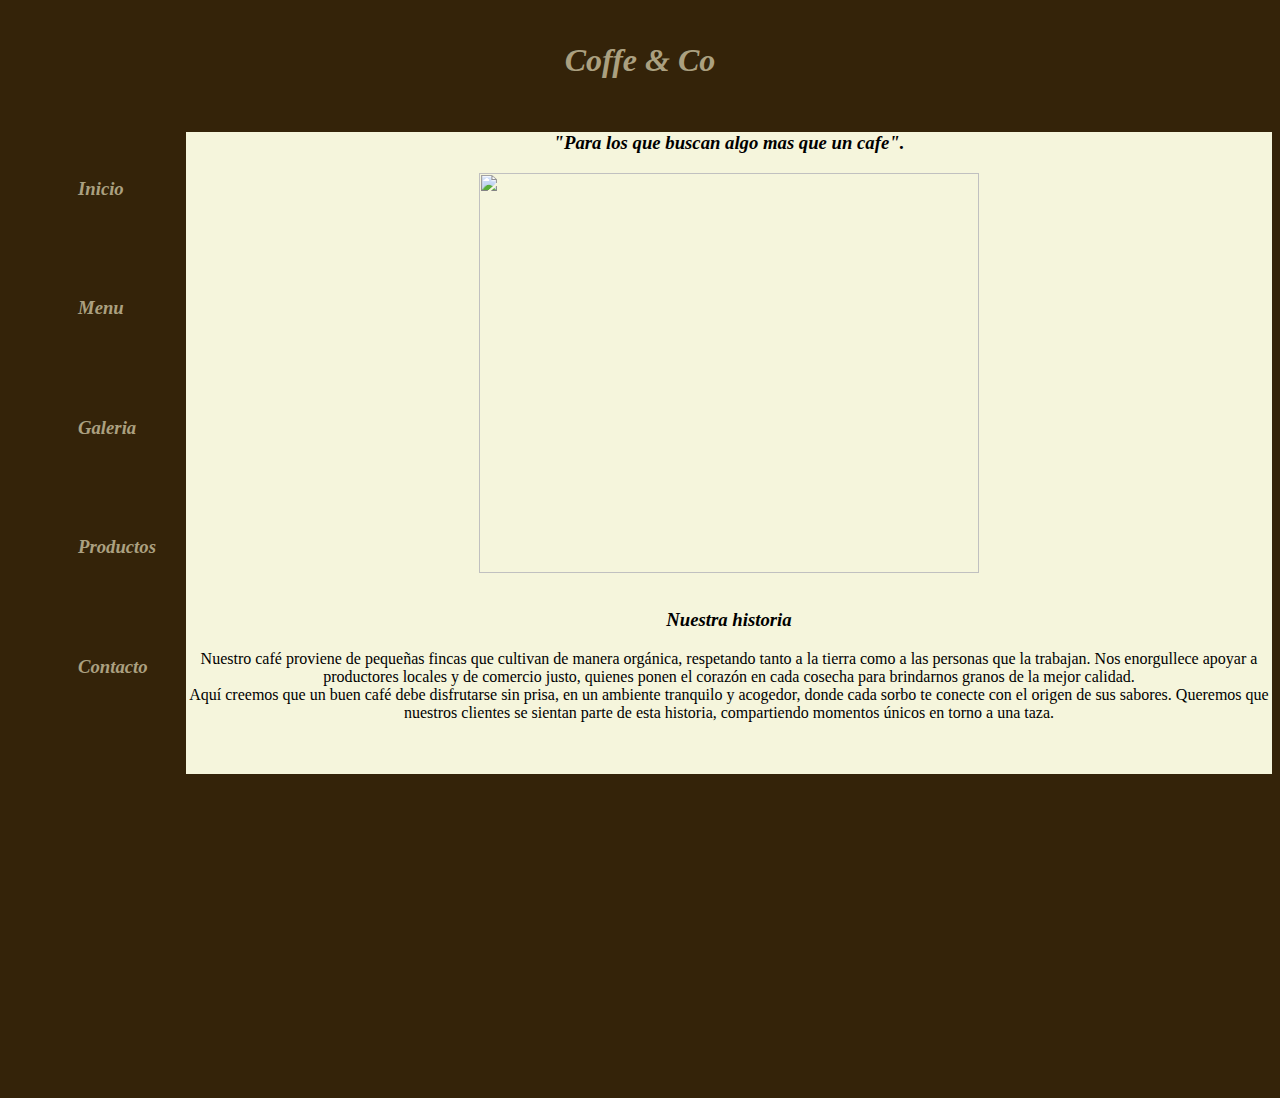
==== Dearrollo/index.html @ c9293ac0 "Commit" ====
<html>
    <head>
        <link href="https://www.dafont.com/es/relationship-of-melodrame.font?text=Coffee+%26+Co&psize=l&back=theme" rel="StyleSheet">
        <link rel="StyleSheet" href="styles.css" type="text/css">
    </head>
    <body id="body">
        <div id="Principal">
            <div class="Title">
                <h1>Coffe & Co</h1>
            </div>
            <div id="Menu">
                <nav>
                    <ul>
                        <li><h3>Inicio</h3></li>
                        <li><h3>Menu</h3></li>
                        <li><h3>Galeria</h3></li>
                        <li><h3>Productos</h3></li>
                        <li><h3>Contacto</h3></li>
                    </ul> 
                </nav>
            </div>
            <main>
                <div class="Sub_Title">
                    <h3>"Para los que buscan algo mas que un cafe".</h3>
                </div>
                <div class="Image">
                    <img src="./image (2).png" max width="500" max height="400">
                </div>
                <br>
                <div class="Center">
                    <div class="Sub_Title">
                        <h3>Nuestra historia</h3>
                    </div>
                    <p>Nuestro café proviene de pequeñas fincas que cultivan de manera orgánica, respetando tanto a la tierra como a las personas que la trabajan.
                        Nos enorgullece apoyar a productores locales y de comercio justo, quienes ponen el corazón en cada cosecha para brindarnos granos de la mejor calidad.
                        <br>
                        Aquí creemos que un buen café debe disfrutarse sin prisa, en un ambiente tranquilo y acogedor, donde cada sorbo te conecte con el 
                        origen de sus sabores. Queremos que nuestros 
                        clientes se sientan parte de esta historia, compartiendo momentos únicos en torno a una taza.</p>
                </div>
                
                <br>
                <br>
            </main>
        </div>
    </body>
</html>
---- Dearrollo/styles.css ----
.Title{
    text-align: center;
    font-style: italic;
    font-family: 'Times New Roman', Times, serif;
    background-color: #342309;
    color: #aba080;
    padding: 1%;
}
#body{
    background-color: #342309;
}
#Menu{
    background-color:#342309;
    float:left;
}
nav{
    list-style-type: none;
    padding-bottom: 200%;
}
nav ul{

    list-style: none;
}
nav ul li{
    margin: 0%;
    padding: 30;
    font-style: italic;
    font-family: 'Times New Roman', Times, serif;
    color: #aba080;
}
main{
        background-color: beige;
}
.center{
    text-align: center;
}
.image{
    text-align: center;
}
.Sub_Title{
    text-align: center;
    font-style: italic;
}
.Products_title{
    padding-left: 28%;
    padding-top: 10px;
}
.Products{
    margin-left: 28%;
}
.Product_Images{
    text-align: left;
}
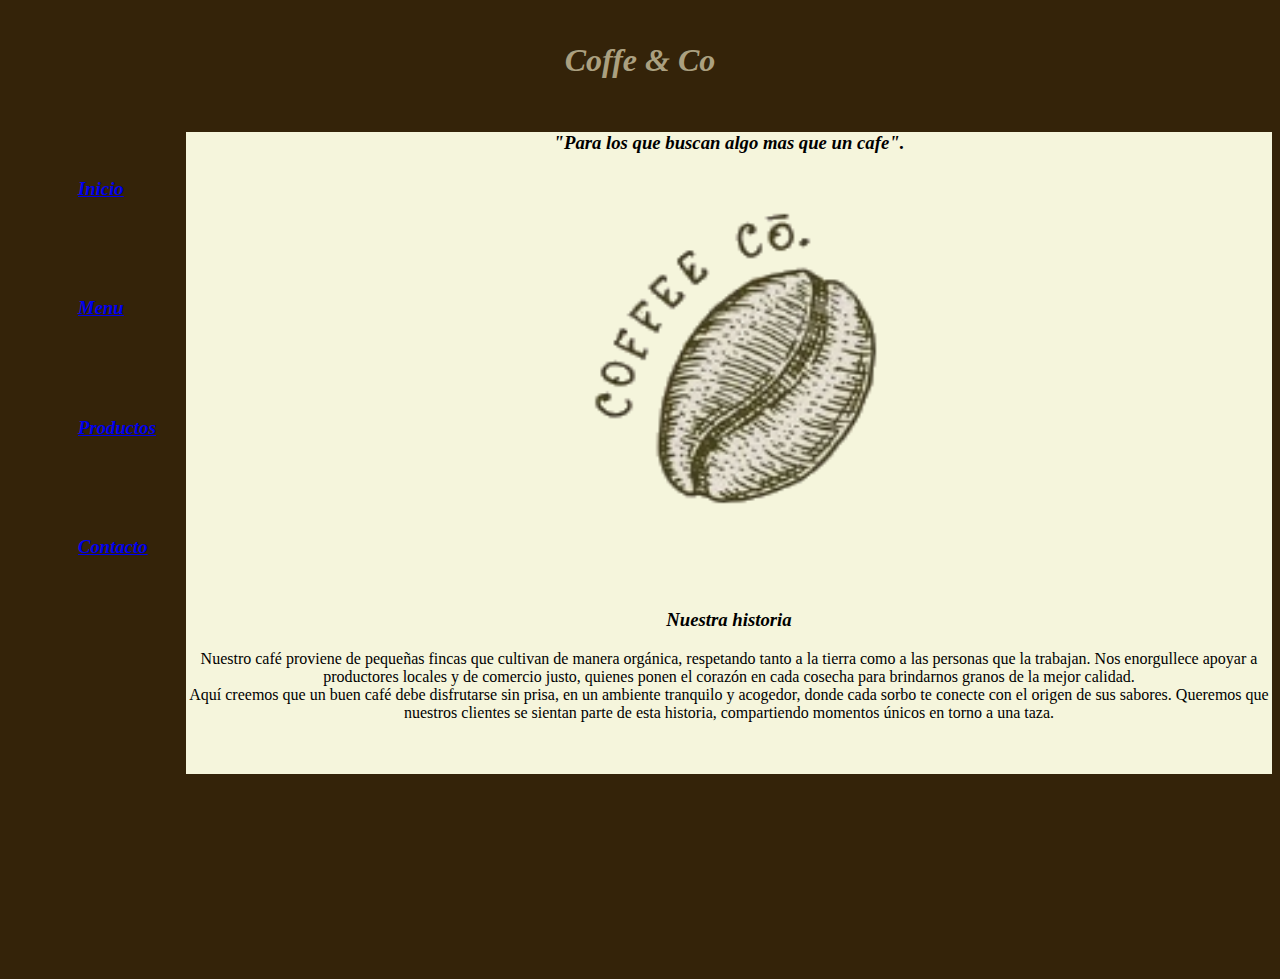
==== commit 27038c40: "finish" ====
--- a/Dearrollo/index.html
+++ b/Dearrollo/index.html
@@ -11,12 +11,11 @@
             <div id="Menu">
                 <nav>
                     <ul>
-                        <li><h3>Inicio</h3></li>
-                        <li><h3>Menu</h3></li>
-                        <li><h3>Galeria</h3></li>
-                        <li><h3>Productos</h3></li>
-                        <li><h3>Contacto</h3></li>
-                    </ul> 
+                        <li><h3><a href="index.html">Inicio</a></h3></li>
+                        <li><h3><a href="menu.html">Menu</a></h3></li>
+                        <li><h3><a href="products.html">Productos</a></h3></li>
+                        <li><h3><a href="contacto.html">Contacto</a></h3></li>
+                    </ul>
                 </nav>
             </div>
             <main>
@@ -24,7 +23,7 @@
                     <h3>"Para los que buscan algo mas que un cafe".</h3>
                 </div>
                 <div class="Image">
-                    <img src="./image (2).png" max width="500" max height="400">
+                    <img src="./Imagenes/logo.png" max width="500" max height="400">
                 </div>
                 <br>
                 <div class="Center">
--- a/Dearrollo/styles.css
+++ b/Dearrollo/styles.css
@@ -12,6 +12,8 @@
 #Menu{
     background-color:#342309;
     float:left;
+    text-decoration: none;
+    color: black;
 }
 nav{
     list-style-type: none;
@@ -50,4 +52,25 @@
 }
 .Product_Images{
     text-align: left;
-}+}
+.flex{
+    display: flex;
+    flex-direction: row;
+    justify-content: space-evenly;
+    align-items: flex-start;
+    height: auto;
+}
+
+.form{
+    padding: 10px;
+    display: flex;
+}
+.redes{
+    list-style: none;
+    text-decoration: none;
+    color: black;
+}
+
+.resize{
+    width: 45%;
+}
